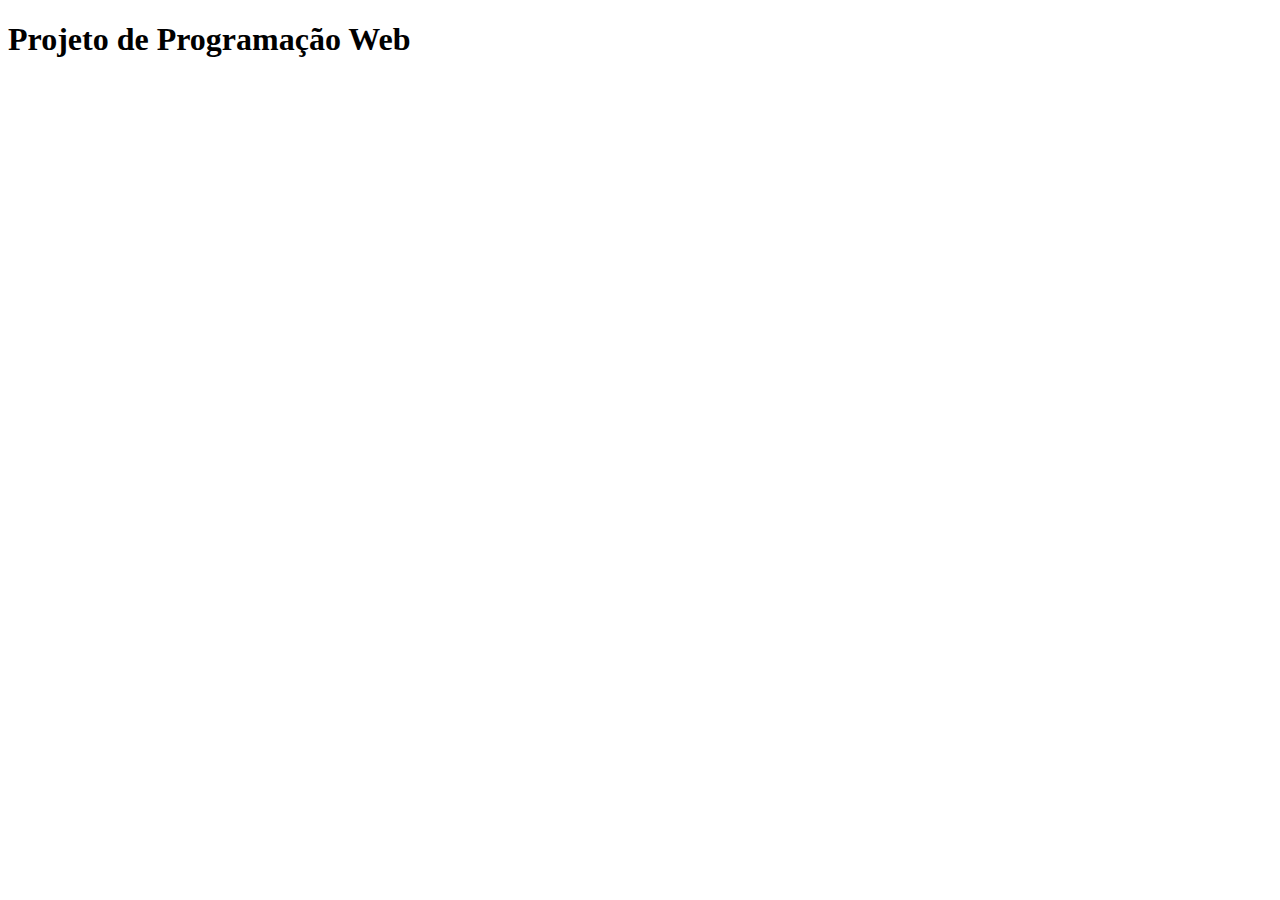
==== index.html @ 4cb31b2c "Criado o esqueleto do index.html" ====
<!DOCTYPE html>
<html lang="en">
<head>
    <meta charset="UTF-8">
    <meta name="viewport" content="width=device-width, initial-scale=1.0">
    <title>Projeto em Javascript</title>
</head>
<body>

    <h1>Projeto de Programação Web</h1>
    
</body>
</html>
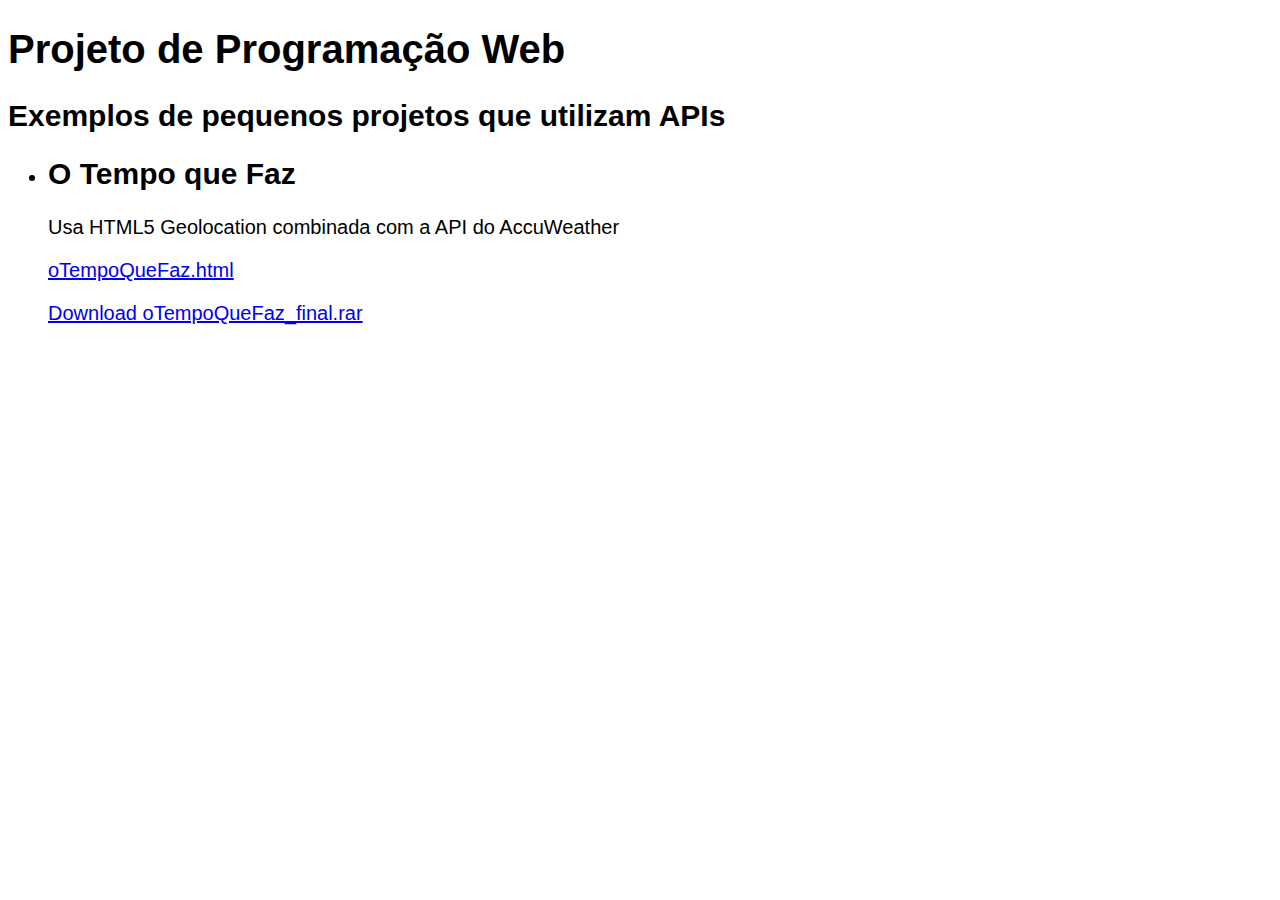
==== commit 6e509cf9: "Adicionado o  TempoQueFaz" ====
--- a/index.html
+++ b/index.html
@@ -3,11 +3,24 @@
 <head>
     <meta charset="UTF-8">
     <meta name="viewport" content="width=device-width, initial-scale=1.0">
+    <link rel="stylesheet" href="index.css">
     <title>Projeto em Javascript</title>
 </head>
 <body>
 
     <h1>Projeto de Programação Web</h1>
+
+    <h2>Exemplos de pequenos projetos que utilizam APIs</h2>
     
+    <ul>
+        <li>
+            <article>
+                <h2>O Tempo que Faz</h2>
+                <p>Usa HTML5 Geolocation combinada com a API do AccuWeather</p>
+                <a href="oTempoQueFaz_final/oTempoQueFaz.html">oTempoQueFaz.html</a>
+                <a href="oTempoQueFaz_final.rar" download>Download oTempoQueFaz_final.rar</a>
+            </article>
+        </li>
+    </ul>
 </body>
 </html>--- a/index.css
+++ b/index.css
@@ -0,0 +1,6 @@
+body { 
+        font-family: 'Lucida Sans', 'Lucida Sans Regular', 'Lucida Grande', 'Lucida Sans Unicode', Geneva, Verdana, sans-serif;
+        font-size: 20px;
+    }
+
+article a { display: block; margin-bottom: 1em;}    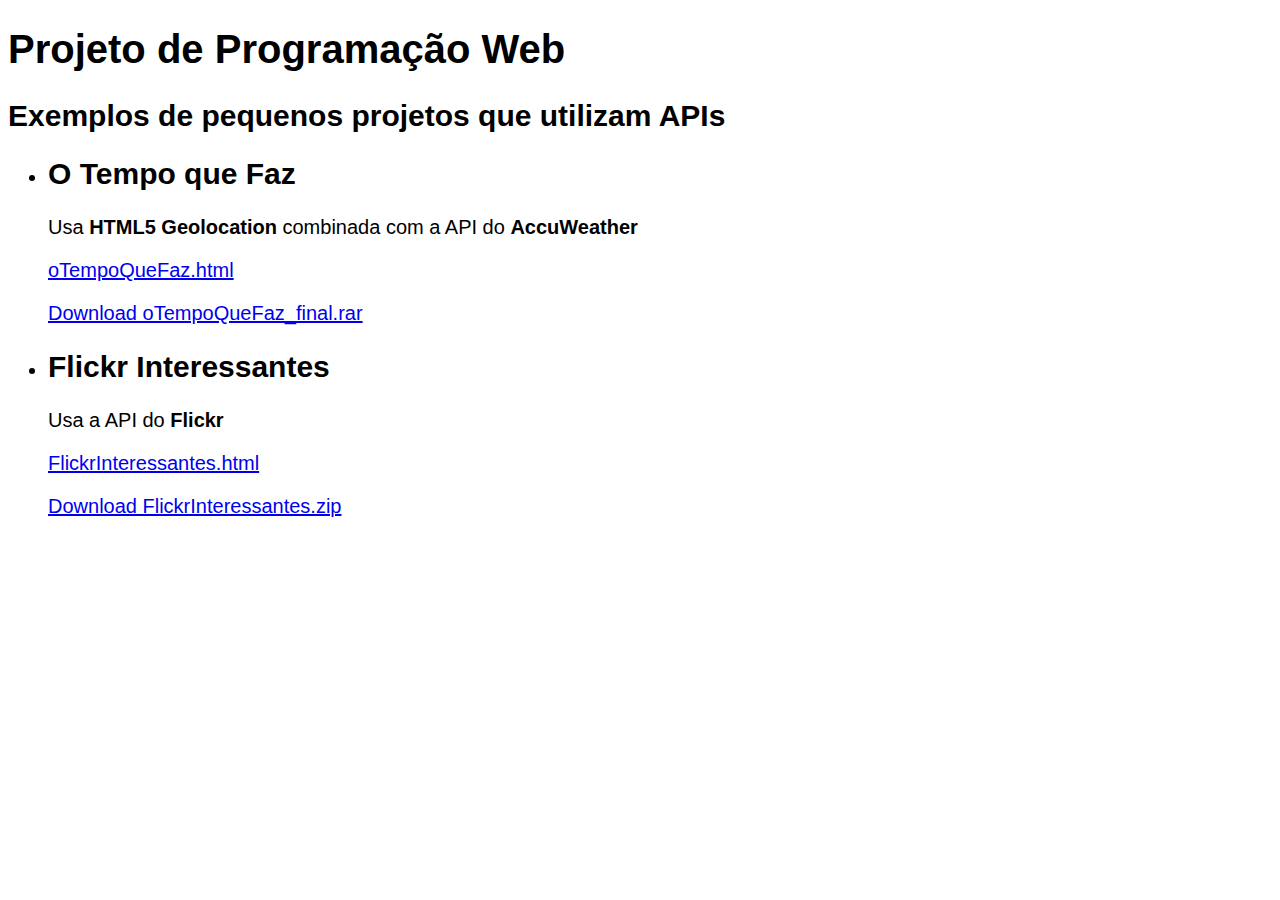
==== commit dd65185f: "Adicionado FlickrInteressantes" ====
--- a/index.html
+++ b/index.html
@@ -16,9 +16,17 @@
         <li>
             <article>
                 <h2>O Tempo que Faz</h2>
-                <p>Usa HTML5 Geolocation combinada com a API do AccuWeather</p>
+                <p>Usa <strong>HTML5 Geolocation</strong> combinada com a API do <strong>AccuWeather</strong></p>
                 <a href="oTempoQueFaz_final/oTempoQueFaz.html">oTempoQueFaz.html</a>
                 <a href="oTempoQueFaz_final.rar" download>Download oTempoQueFaz_final.rar</a>
+            </article>
+        </li>
+        <li>
+            <article>
+                <h2>Flickr Interessantes</h2>
+                <p>Usa a API do <strong>Flickr</strong></p>
+                <a href="FlickrInteressantes/FlickrInteressantes.html">FlickrInteressantes.html</a>
+                <a href="FlickrInteressantes.zip" download>Download FlickrInteressantes.zip</a>
             </article>
         </li>
     </ul>
